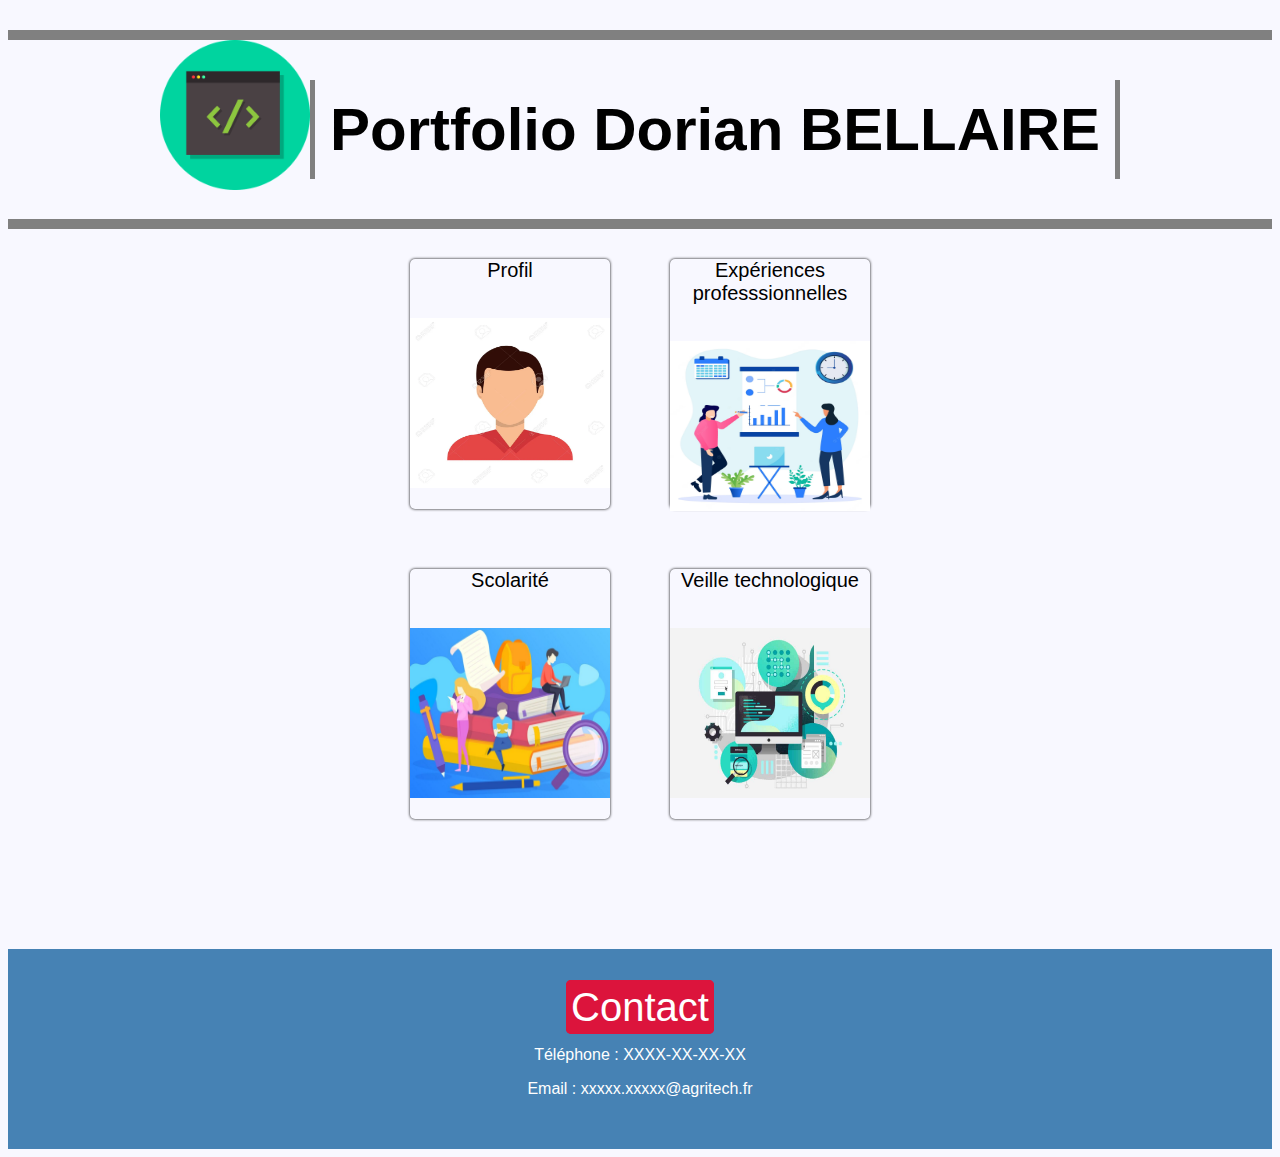
==== index.html @ 00d45bb2 "ajout du portefolio" ====
<!DOCTYPE html>
<html lang="en">
<head>
    <meta charset="UTF-8">
    <meta http-equiv="X-UA-Compatible" content="IE=edge">
    <meta name="viewport" content="width=device-width, initial-scale=1.0">
    <title>Acceuil</title>
    <link rel="stylesheet" href="css/index.css">
</head>
<body>

<section class="title">

<div class="title_container">
    
    <img src="Images/circle.png" alt="">    <h1>Portfolio Dorian BELLAIRE</h1>

</div>

</section>

<section class="choice">

    <div class="choice_container">

        <div class="choice_container_one">

            <p>Profil</p>
            <br><br>
           <a href="Sections/profil.html"><img src="Images/image_profil.webp" alt=""> </a> 

        </div>

        <div class="choice_container_one">

            <p>Expériences professsionnelles</p>
            <br><br>
           <a href="Sections/experience_professionnelles.html"><img src="Images/image_entreprise.jpg" alt=""> </a> 
            
        </div>

        <div class="choice_container_one">

            <p>Scolarité</p>
            <br><br>
           <a href="Sections/scolarite.html"><img src="Images/image_scolarite.jpg" alt=""> </a> 
            
            
        </div>

        <div class="choice_container_one">

            <p>Veille technologique</p>
            <br><br>
           <a href=""><img src="Images/image_veille.jpg" alt=""> </a> 

        </div>

    </div>


</div>

</section>

<section class="mentions">

    <div class="infos_contact">
        
        <br><br><a href="Sections/contact.html" class = "contact">Contact</a> 
        <p>Téléphone : XXXX-XX-XX-XX</p>
        <p>Email : xxxxx.xxxxx@agritech.fr</p>
            
    </div>


</section>

</body>
</html>
---- css/index.css ----
body
{

font-family:'Franklin Gothic Medium', 'Arial Narrow', Arial, sans-serif;
background-color: ghostwhite;
}

h1
{
padding: 15px;
border-left: solid 5px gray;
border-right: solid 5px gray;

}

.title
{

border-top: solid 10px gray;
border-bottom: solid 10px gray;
margin-top: 30px;
width: 100%;    
text-align: center;
}

.title_container
{

display: inline-flex;
width: fit-content;
margin: auto;
font-size: 30px;

}

.choice
{

width: 100%;
/*box-shadow: 0px 0px 5px black;*/
}

.choice_container
{

width: fit-content;
margin: auto;
display:flex;
flex-wrap: wrap;
justify-content: center;
width: 50%;

}


.choice_container_one
{

/*border: solid 1px red;*/
text-align: center;
margin: 30px 30px;
border-radius: 5px;
box-shadow: 0px 0px 3px black;
width: 200px;
height: 250px;

}

.choice_container_one p 
{
font-size: 20px;
margin: auto;
width: fit-content;

}

.choice_container_one img
{

width: 200px;
height: 170px;

}

.title img
{

width: 150px;
height: 150px;

}

.mentions{

position: relative;
text-align: center;
margin: auto;
background-color:steelblue;
color: white;
margin-top: 100px;
height: 200px;
margin-bottom: 0;

}





.contact{

margin: auto;
text-decoration: none;
color: white;
width: fit-content;
height: fit-content;
border-radius: 5px;
background-color: crimson;
border: solid 5px crimson;
font-size: 40px;


}

.infos_contact
{

margin-top: 100px;
}



/* effets */

.choice_container_one:hover
{

transform: scale(1.05);


}
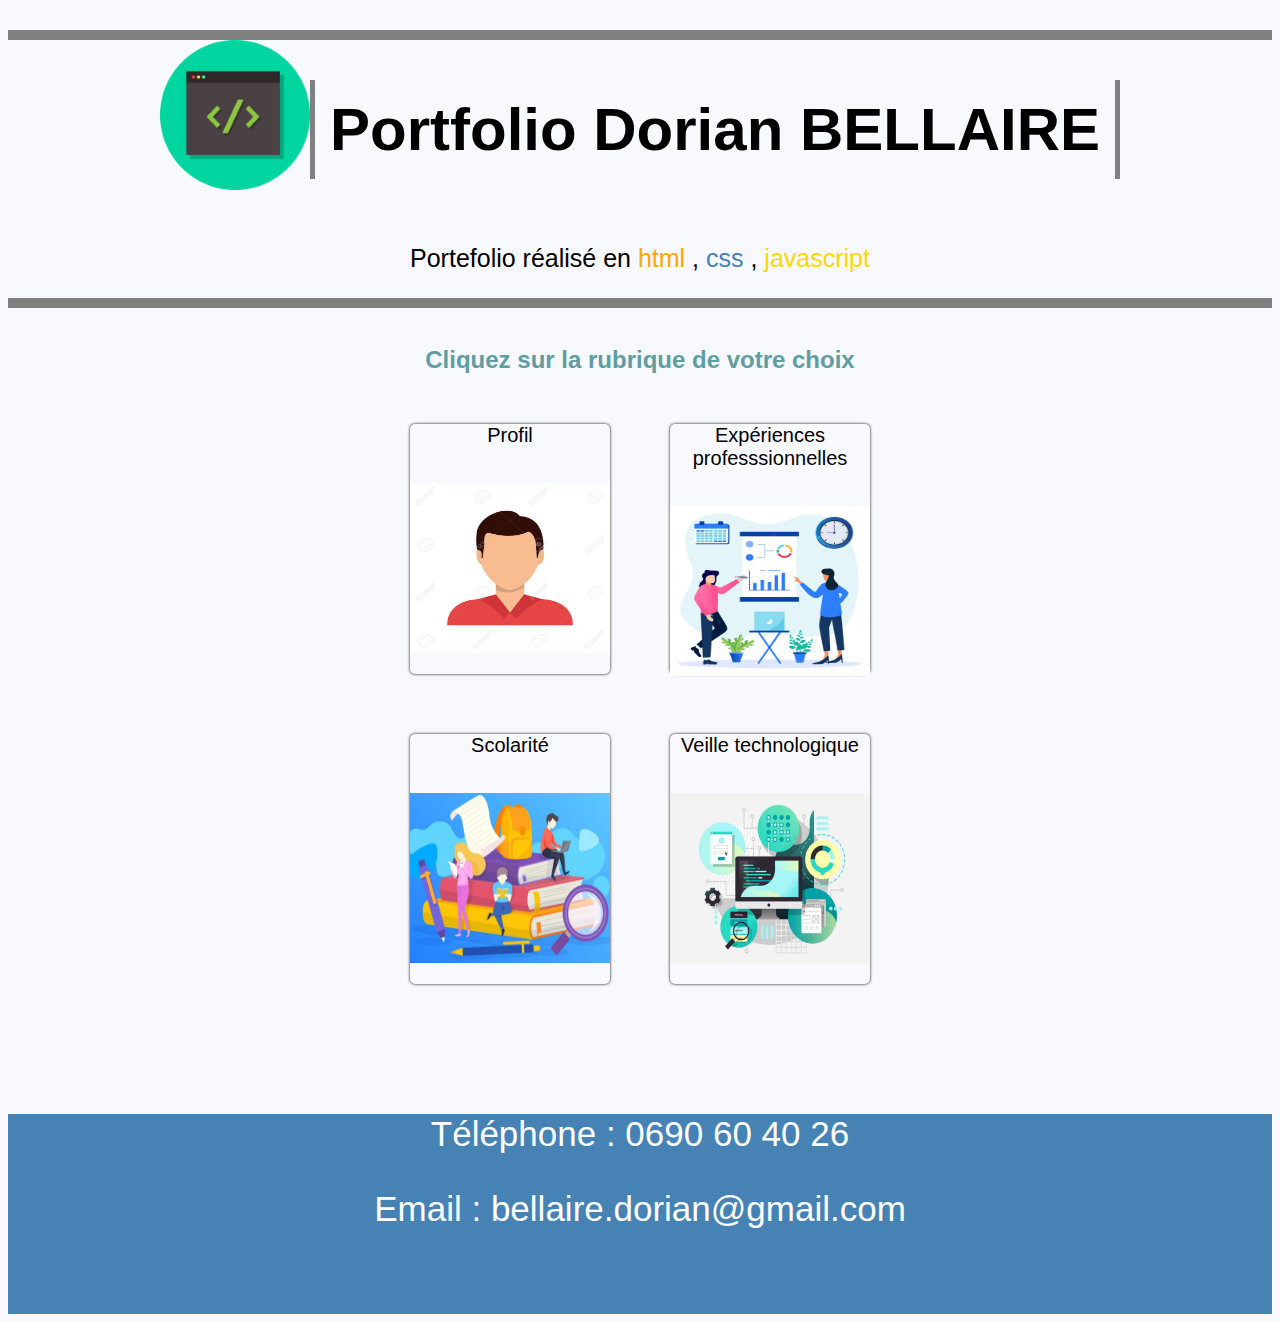
==== commit 726ab20d: "main" ====
--- a/index.html
+++ b/index.html
@@ -14,12 +14,18 @@
 <div class="title_container">
     
     <img src="Images/circle.png" alt="">    <h1>Portfolio Dorian BELLAIRE</h1>
+   
 
 </div>
-
+<br>
+  <p style="font-size: 25px ;">Portefolio réalisé en <span style="color: orange;">html</span> , <span style="color:steelblue;">css</span> , <span style="color:gold;">javascript</span></p>
 </section>
 
 <section class="choice">
+
+
+    <br>
+    <h2 style="text-align:center; color:cadetblue">Cliquez sur la rubrique de votre choix</h2>
 
     <div class="choice_container">
 
@@ -52,7 +58,7 @@
 
             <p>Veille technologique</p>
             <br><br>
-           <a href=""><img src="Images/image_veille.jpg" alt=""> </a> 
+           <a href="Sections/veille_technologique.html"><img src="Images/image_veille.jpg" alt=""> </a> 
 
         </div>
 
@@ -65,11 +71,11 @@
 
 <section class="mentions">
 
-    <div class="infos_contact">
+    <div class="infos_contact" style="font-size:35px ; margin-top : 40px ; width: fit-content ; margin : auto">
         
-        <br><br><a href="Sections/contact.html" class = "contact">Contact</a> 
-        <p>Téléphone : XXXX-XX-XX-XX</p>
-        <p>Email : xxxxx.xxxxx@agritech.fr</p>
+       
+        <p>Téléphone : 0690 60 40 26</p>
+        <p>Email : bellaire.dorian@gmail.com</p>
             
     </div>
 
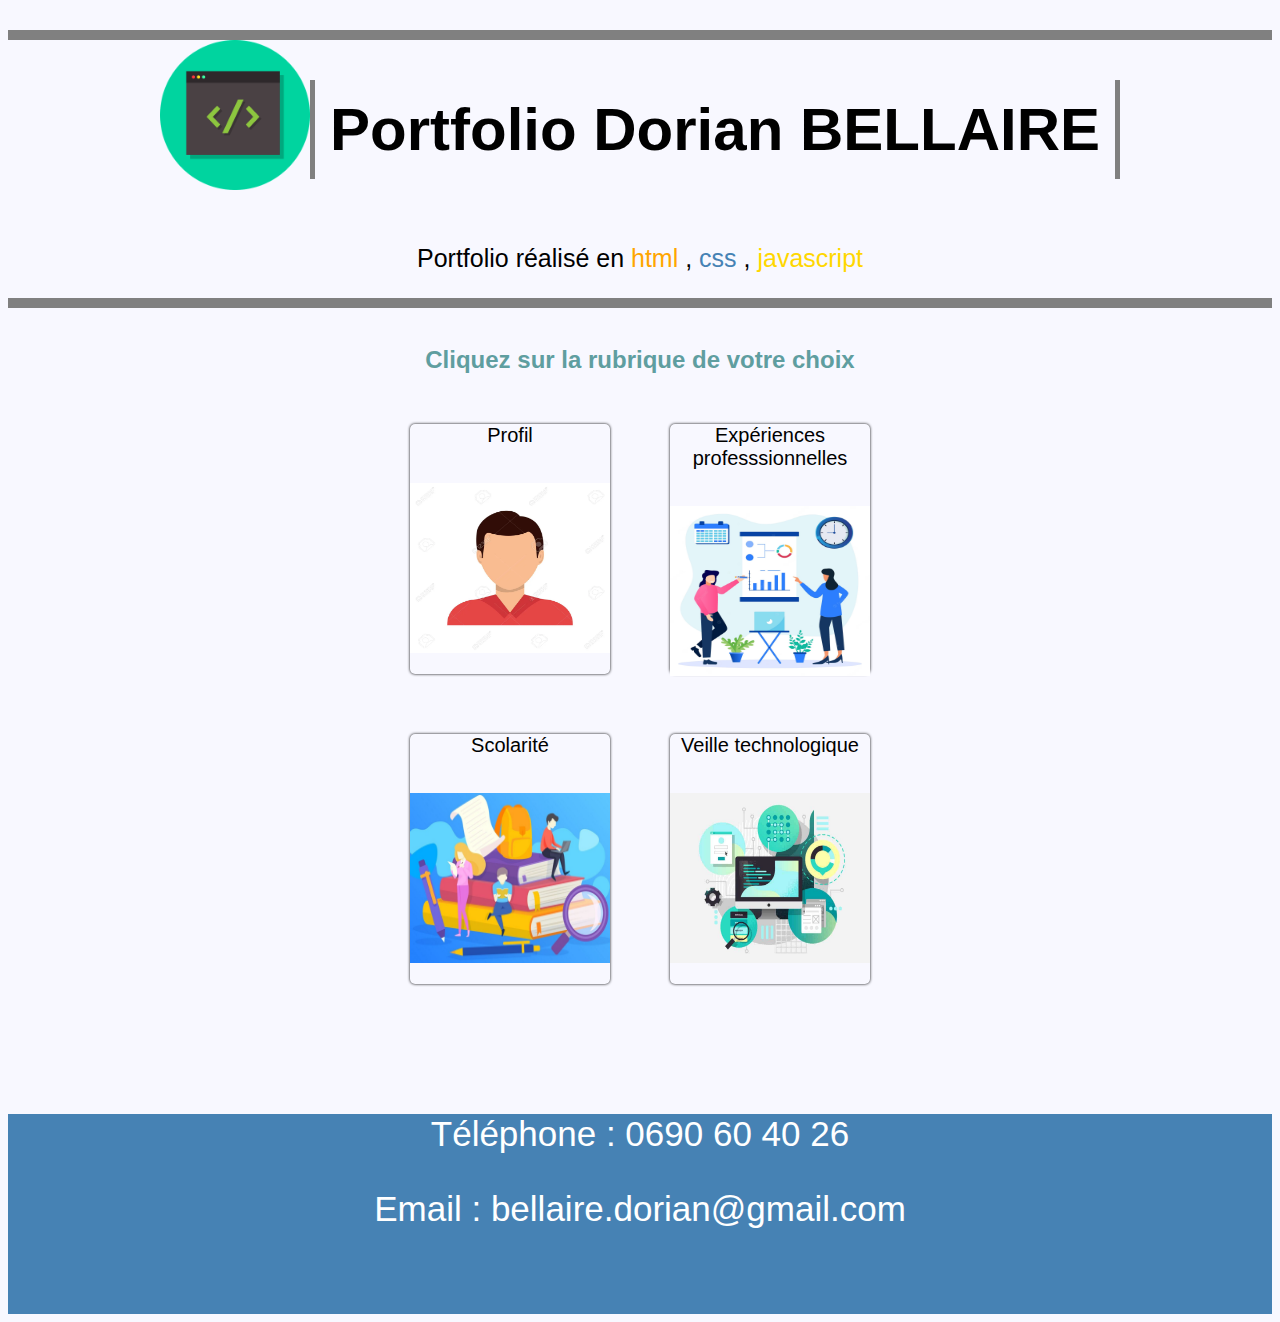
==== commit b59cc789: "Update index.html" ====
--- a/index.html
+++ b/index.html
@@ -18,7 +18,7 @@
 
 </div>
 <br>
-  <p style="font-size: 25px ;">Portefolio réalisé en <span style="color: orange;">html</span> , <span style="color:steelblue;">css</span> , <span style="color:gold;">javascript</span></p>
+  <p style="font-size: 25px ;">Portfolio réalisé en <span style="color: orange;">html</span> , <span style="color:steelblue;">css</span> , <span style="color:gold;">javascript</span></p>
 </section>
 
 <section class="choice">
@@ -83,4 +83,4 @@
 </section>
 
 </body>
-</html>+</html>
